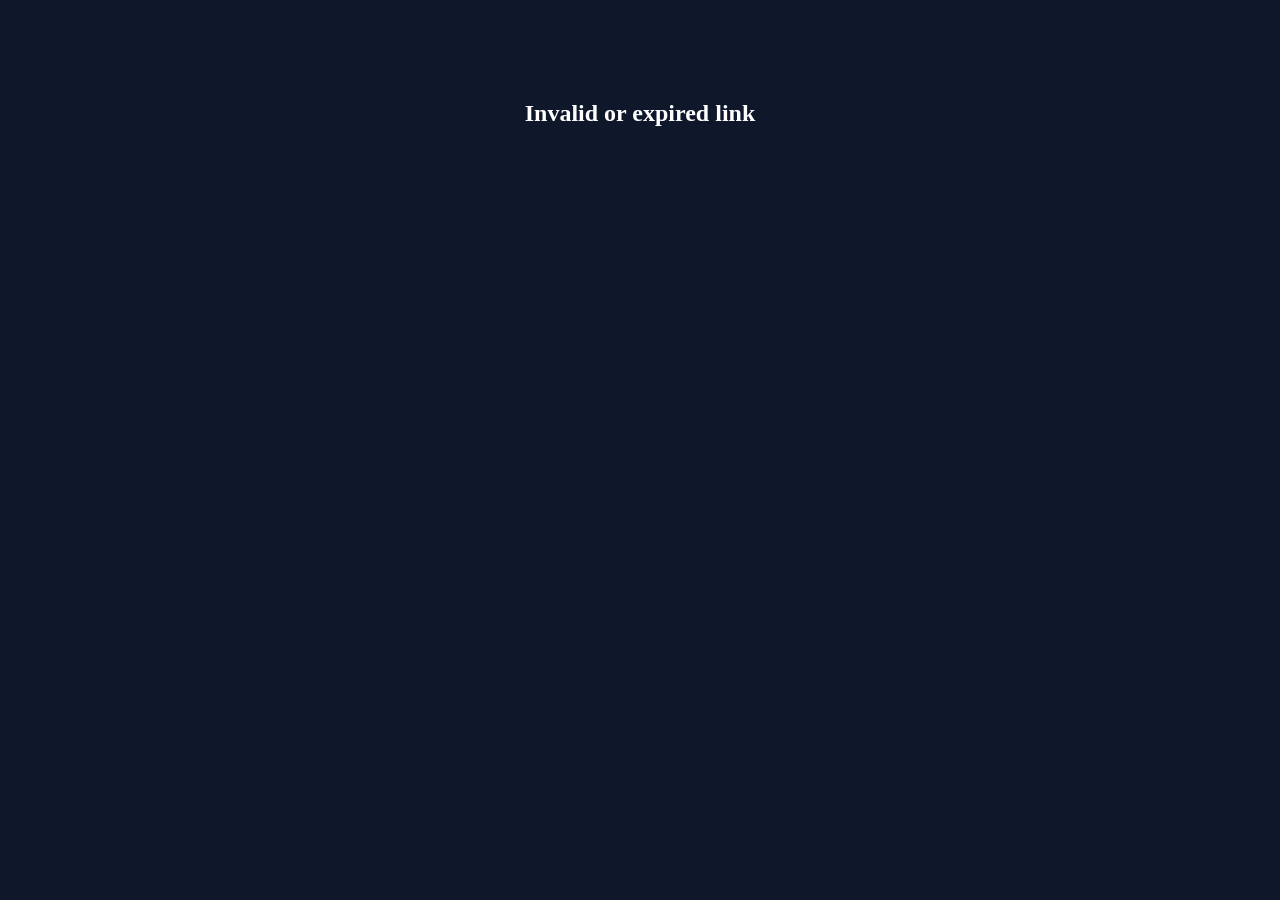
==== confirm.html @ 4c80b570 "Add files via upload" ====
<!DOCTYPE html>
<html>
<head>
  <title>Confirming...</title>
</head>
<body style="background:#0f172a;color:white;text-align:center;margin-top:100px;">

<h2>Verifying your account...</h2>

<script>
  async function verify() {
    const url = new URL(window.location.href);

    const token_hash = url.searchParams.get("token_hash");
    const type = url.searchParams.get("type");

    if (!token_hash || !type) {
      document.body.innerHTML = "<h2>Invalid or expired link</h2>";
      return;
    }

    const res = await fetch(
      "https://hflxahfkrzmiufhqagul.supabase.co/auth/v1/verify",
      {
        method: "POST",
        headers: {
          "Content-Type": "application/json",
          "apikey": "sb_publishable_QglNYbjZZzMQ7fckuYH-kA_QqBPuvmu"
        },
        body: JSON.stringify({
          token_hash,
          type
        })
      }
    );

    const data = await res.json();

    if (!res.ok) {
      document.body.innerHTML = `
        <h2 style="color:red;">Verification Failed</h2>
        <p>${data.error_description}</p>
      `;
    } else {
      // ✅ success
      window.location.href = "/welcome.html";
    }
  }

  verify();
</script>

</body>
</html>
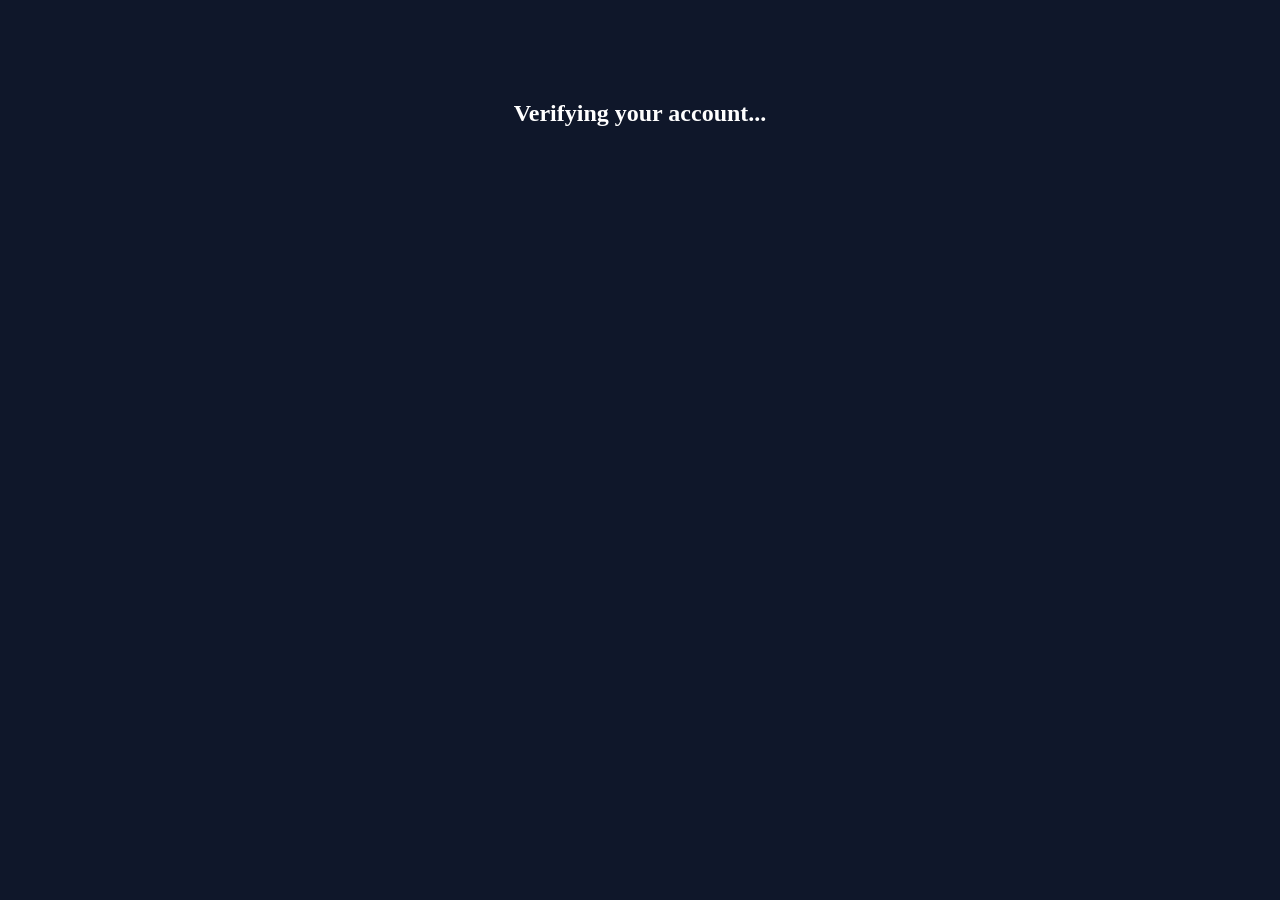
==== commit 6c6c5206: "Add files via upload" ====
--- a/confirm.html
+++ b/confirm.html
@@ -29,7 +29,7 @@
         },
         body: JSON.stringify({
           token_hash,
-          type
+          type verify
         })
       }
     );
@@ -43,7 +43,7 @@
       `;
     } else {
       // ✅ success
-      window.location.href = "/welcome.html";
+      window.location.href = "MLTuna/welcome.html";
     }
   }
 
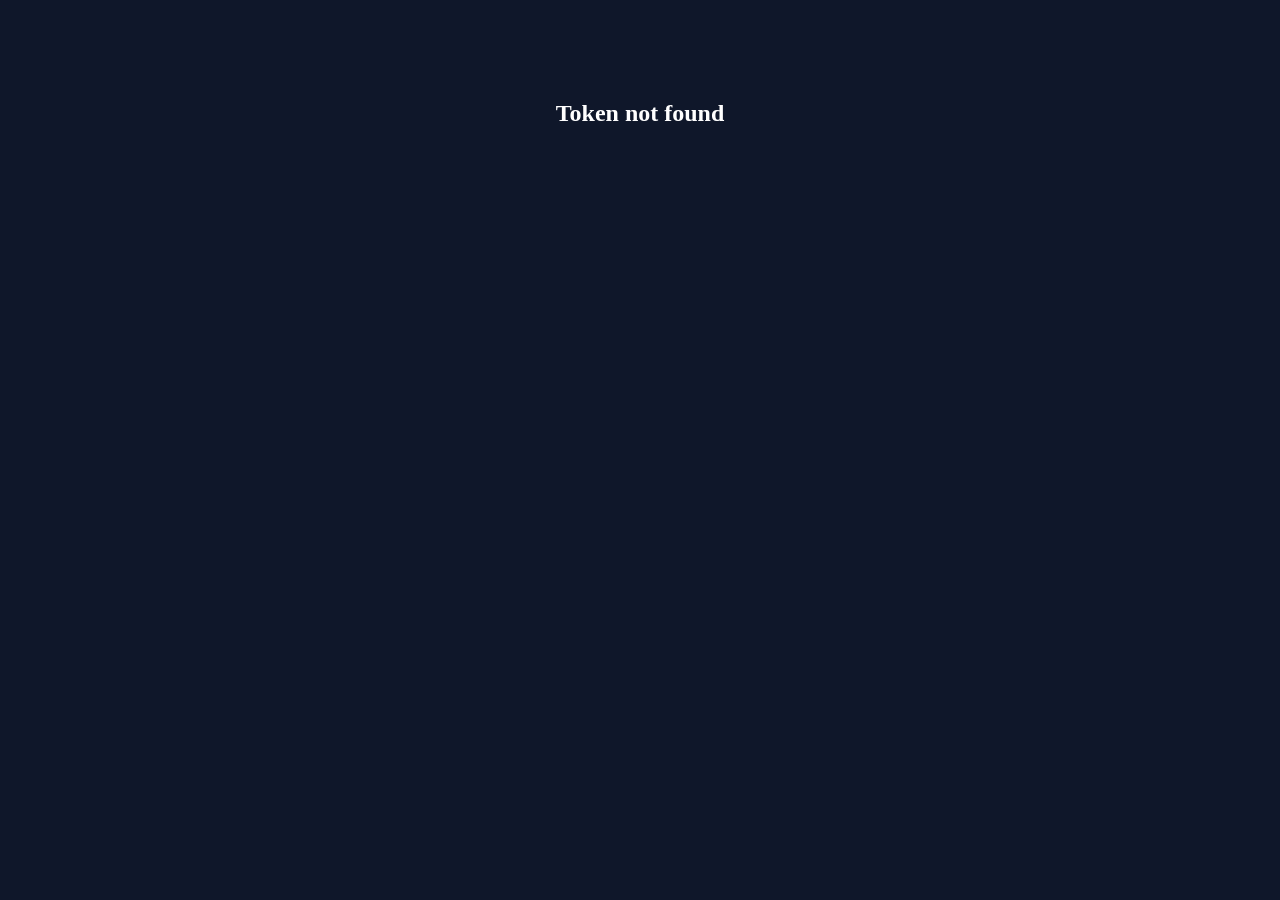
==== commit 0fedfa0d: "Add files via upload" ====
--- a/confirm.html
+++ b/confirm.html
@@ -11,43 +11,39 @@
   async function verify() {
     const url = new URL(window.location.href);
 
-    const token_hash = url.searchParams.get("token_hash");
-    const type = url.searchParams.get("type");
+    const token = url.searchParams.get("token");
 
-    if (!token_hash || !type) {
-      document.body.innerHTML = "<h2>Invalid or expired link</h2>";
-      return;
+    // ❌ No token
+    if (!token) {
+        document.body.innerHTML = "<h2>Token not found</h2>";
+        return;
     }
 
-    const res = await fetch(
-      "https://hflxahfkrzmiufhqagul.supabase.co/auth/v1/verify",
-      {
-        method: "POST",
-        headers: {
-          "Content-Type": "application/json",
-          "apikey": "sb_publishable_QglNYbjZZzMQ7fckuYH-kA_QqBPuvmu"
-        },
-        body: JSON.stringify({
-          token_hash,
-          type verify
-        })
-      }
-    );
+    try {
+        const res = await fetch(
+            `https://hflxahfkrzmiufhqagul.supabase.co/rest/v1/invites?token=eq.${token}`,
+            {
+                headers: {
+                    "Content-Type": "application/json",
+                    "apikey": "sb_publishable_QglNYbjZZzMQ7fckuYH-kA_QqBPuvmu",
+                    "Authorization": "Bearer sb_publishable_QglNYbjZZzMQ7fckuYH-kA_QqBPuvmu"
+                }
+            }
+        );
 
-    const data = await res.json();
+        const data = await res.json();
+        const invite = data[0];
 
-    if (!res.ok) {
-      document.body.innerHTML = `
-        <h2 style="color:red;">Verification Failed</h2>
-        <p>${data.error_description}</p>
-      `;
-    } else {
-      // ✅ success
-      window.location.href = "MLTuna/welcome.html";
+        // ✅ VALID → redirect
+        window.location.href = "/welcome.html";
+
+    } catch (err) {
+        document.body.innerHTML = "<h2>Connection error</h2>";
+        console.error(err);
     }
-  }
+}
 
-  verify();
+verify();
 </script>
 
 </body>
